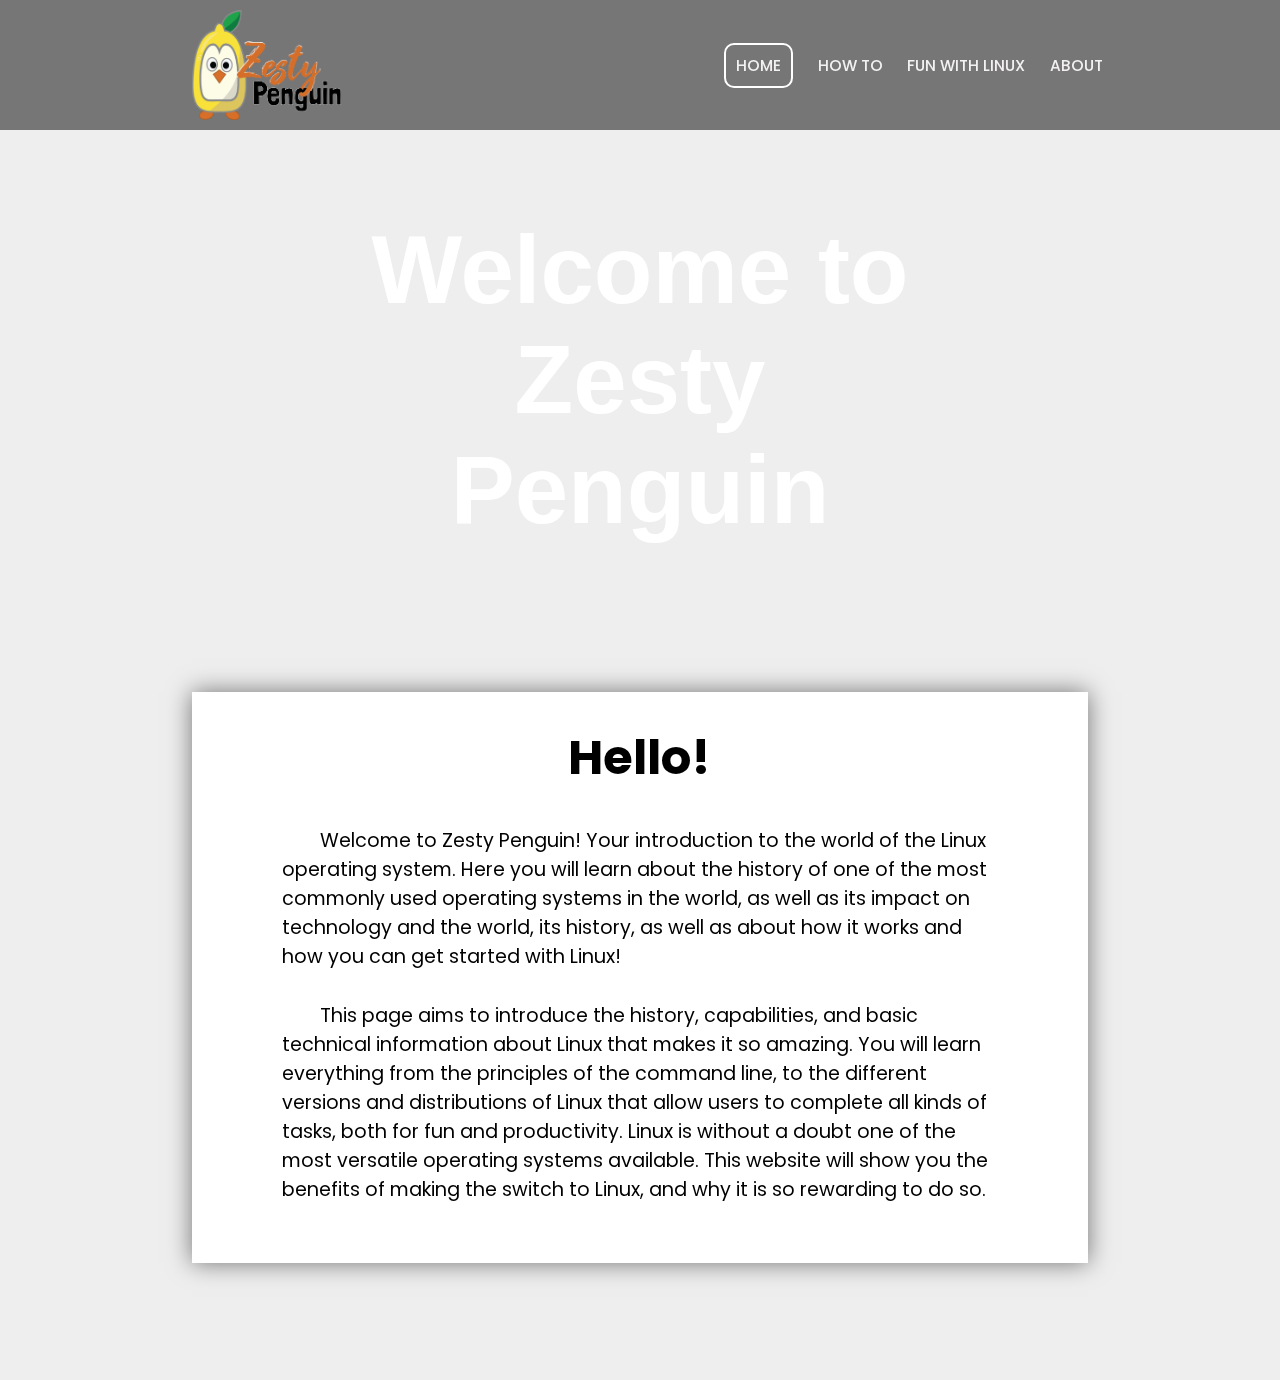
==== Site/pages/index.html @ 9eb009a3 "Add files via upload" ====
<!DOCTYPE html>
<html lang="en">
<head>
    <meta charset="utf-8">
    <title>Zesty Penguin</title>
    <link rel="stylesheet" href="../assets/css/index.css">
    <link href="https://fonts.googleapis.com/css?family=Poppins:400,400i,500,500i,600,600i,700,900" rel="stylesheet">
    <script src="../assets/js/menuhider.js"></script> 
    <script>
        window.onscroll = function(){
            console.log("send help");
            var count = 300;
            var main = document.getElementById('main');
            var x = main.scrollTop;
            console.log(x);
            if (count < x) {
                    document.getElementById(mainText).style.color="blue";
                    console.log("Does this if work");
            }
        }
        
        window.onscroll = function() {scrollFunction()};
        
        function scrollFunction() {
            if (document.body.scrollTop > 20 || document.documentElement.scrollTop > 20) {
                document.getElementById("quickTop").style.display = "block";
                document.getElementById("head").style.display = "none";
            } 
            else {
                document.getElementById("quickTop").style.display = "none";
                document.getElementById("head").style.display = "block";
            }
        }
    
    </script>
</head>
<body>
    <div id="top"></div>
    <header id="stick">
        <div id="head">
            <div id="headColor">
            </div><!-- End of< div for the headColor -->
            <div id="headContent">
                <img src=../assets/images/logo2.png alt="logo" id="logo">
                <div id="navBar" class="topnav">
                    
                    <ul>
                        <li><a href="#" class="active">Home</a></li>
                        <li><a href="#">How To</a></li>                        
                        <li><a href="#">Fun With Linux</a></li>
                        <li><a href="#">About</a></li>
                        <li><a href="javascript:void(0);" class="icon" onclick="menuHider()">&#9776;</a></li>
                    </ul>   
                </div><!-- End of div for the navigation bar -->
            </div><!-- End of div for the headContent -->
        </div><!-- End of div for the head -->       
    </header><!-- End of Header -->
    <div id="hero">
            <div id="heroText">
                <h1>
                    Welcome to Zesty Penguin
                </h1>
            </div>
        </div>
    <div id="back"></div>
    <div id="main">
        <div id="mainText">
        <h1>
            Hello!
        </h1>
        <p>
             Welcome to Zesty Penguin! Your introduction to the world of the Linux operating system. Here you will learn about the history of one of the most commonly used operating systems in the world, as well as its impact on technology and the world, its history, as well as about how it works and how you can get started with Linux!</p>
        <p>
            This page aims to introduce the history, capabilities, and basic technical information about Linux that makes it so amazing. You will learn everything from the principles of the command line, to the different versions and distributions of Linux that allow users to complete all kinds of tasks, both for fun and productivity.
            Linux is without a doubt one of the most versatile operating systems available. This website will show you the benefits of making the switch to Linux, and why it is so rewarding to do so.

        </p>
        </div>
    </div>
    <footer>
        <a id="quickTop" href="#top">&#x2191;</a>
    </footer>
</body>    
</html>
---- Site/assets/css/index.css ----
body {
    margin: 0;
    background: #eeeeee;
}

#stick{
    position: sticky;
    top: 0;
}
#head {
	width: 100%;
    height: 100%;
	margin: 0 auto;
    position: relative;
}
header {   
    height: 130px;
    margin-bottom: 15px;
    z-index: +1;
    margin-bottom: 0px;
    
}
#headColor{
    opacity: .6;
    width: 100%;
    height: 100%;
    background: #272727;
}

#headContent{
    width: 70%;
    left: 0px;
    right: 0px;
    margin: auto;
}

#logo{
    width: 150px;
    height: 110px;
    float: left;
    padding: 10px 0;
    margin-bottom: 0px;
    position: absolute;
    top: 0px;
    bottom: 0px;
    margin-top: auto;
    margin-bottom: auto;
    z-index: +1;
}

#navBar {
    float: right;
    width: 80%;
    padding-left: 40%;
    height: 50px;
    position: absolute;
    top: 0px;
    bottom: 0px;
    margin-top: auto;
    margin-bottom: auto;
}
#navBar ul {
    margin: 0px;
    padding: 0;
    list-style: none;
    
}

#navBar li {
    display: inline-block;
    margin-left: 2%;
    position: relative;
    padding-top: 10px;
    padding-bottom: 10px;
    font-family: 'Poppins', sans-serif;
    font-weight: 500;
    font-size: 1.2em;
    
}

#navBar a {
  color: #f3f1f2;
  text-decoration: none;
  text-transform: uppercase;
  font-size: .8em;
    
}
#navBar .active {
    border-radius: 10px;
    padding-top: 10px;
    padding-bottom: 10px;
    padding-left: 10px;
    padding-right: 10px;
    border: 2px solid white;
}

/*Hides icon for menu hider*/
.topnav .icon {
    display: none;
}

#hero{
    background-image: url(../images/indexbackground.png);
    height:800px;
    width: 100%;
    top: -100px;
    background-attachment: fixed;
    background-position: center;
    background-repeat: no-repeat;
    background-size: cover;
    position: fixed;
    padding: 0px;
    margin: 0px;
    z-index: -1;
    
}
#heroText{
    text-align: center;
    position: absolute;
    top: 60%;
    left: 50%;
    transform: translate(-50%, -50%);
    color: white;
    font-family: sans-serif;
    font-size: 3em;
}
#back{
    background: #eeeeee;
    position: relative;
    width: 100%;
    top: 620px;
    height:630px;
    z-index: -1;
    margin-top: 0px;
}
#main{
    background-color: white;
    width: 70%;
    left: 0px;
    right: 0px;
    margin: auto;
    position: relative;
    top: -100px;
    //height: 600px;
    -moz-box-shadow: 0px 0px 23px 0px rgba(0,0,0,0.52);
    box-shadow: 0px 0px 23px 0px rgba(0,0,0,0.52);
    padding-bottom: 30px;
    
}

#quickLinks ul {
    margin: 0px;
    padding: 0;
    list-style: none;
    
}

#quickLinks li {
    display: inline-block;
    margin-left: 2%;
    position: relative;
    padding-top: 10px;
    padding-bottom: 10px;
    font-family: 'Poppins', sans-serif;
    font-weight: 500;
    font-size: 1.2em;
}

#quickLinks a {
  color: darkgray;
  text-decoration: none;
  text-transform: uppercase;
  font-size: .8em;
    
}


#mainText{
    width: 80%;
    left: 0;
    right: 0;
    margin: auto;
}

#mainText h1{
    text-align: center;
    font-family: 'Poppins', sans-serif;
    font-weight: 700;
    font-size: 3em;
    padding-top: 30px;   
}

#mainText h2{
    font-family: 'Poppins', sans-serif;
    font-weight: 500;
    font-size: 1.2em;
    color: #e37c02;
    padding-bottom: 10px;
    padding-top: 10px;
}

#mainText p{
    font-family: 'Poppins', sans-serif;
    font-weight: 400;
    font-size: 1.2em;
    padding-bottom: 10px;
    text-indent: 2em;
}

#picBox{
    display: inline-block;
}

#pic{
    max-width:25em;
    max-height:20em;
}

#quickTop{
    display:none;
    float:right;
    margin-right:2em;
    padding:1em;
    border:none;
    border-radius: 2em;
    opacity: .6;
    background: #272727;
    color: white;
    position: fixed;
    bottom: 20px;
    right: 30px;
    font-family: 'Poppins', sans-serif;
    font-weight: 500;
    font-size: 1.2em;
    text-decoration: none;
    
}


/*When screen gets smaller than 900px, hide menue navigation links and show menu icon*/
@media screen and (max-width: 900px) {
    .topnav a {display: none;}
    .topnav a.icon {
        float: right;
        display: block;
    }
}

@media screen and (max-width: 900px) {
    .topnav.responsive {position: relative;}
    .topnav.responsive .icon {
        position: absolute;
        right: 0px;
        top: 0px;
    }
    .topnav.responsive li {
        float: none;
        display: block;
        text-align: left;
    }
}
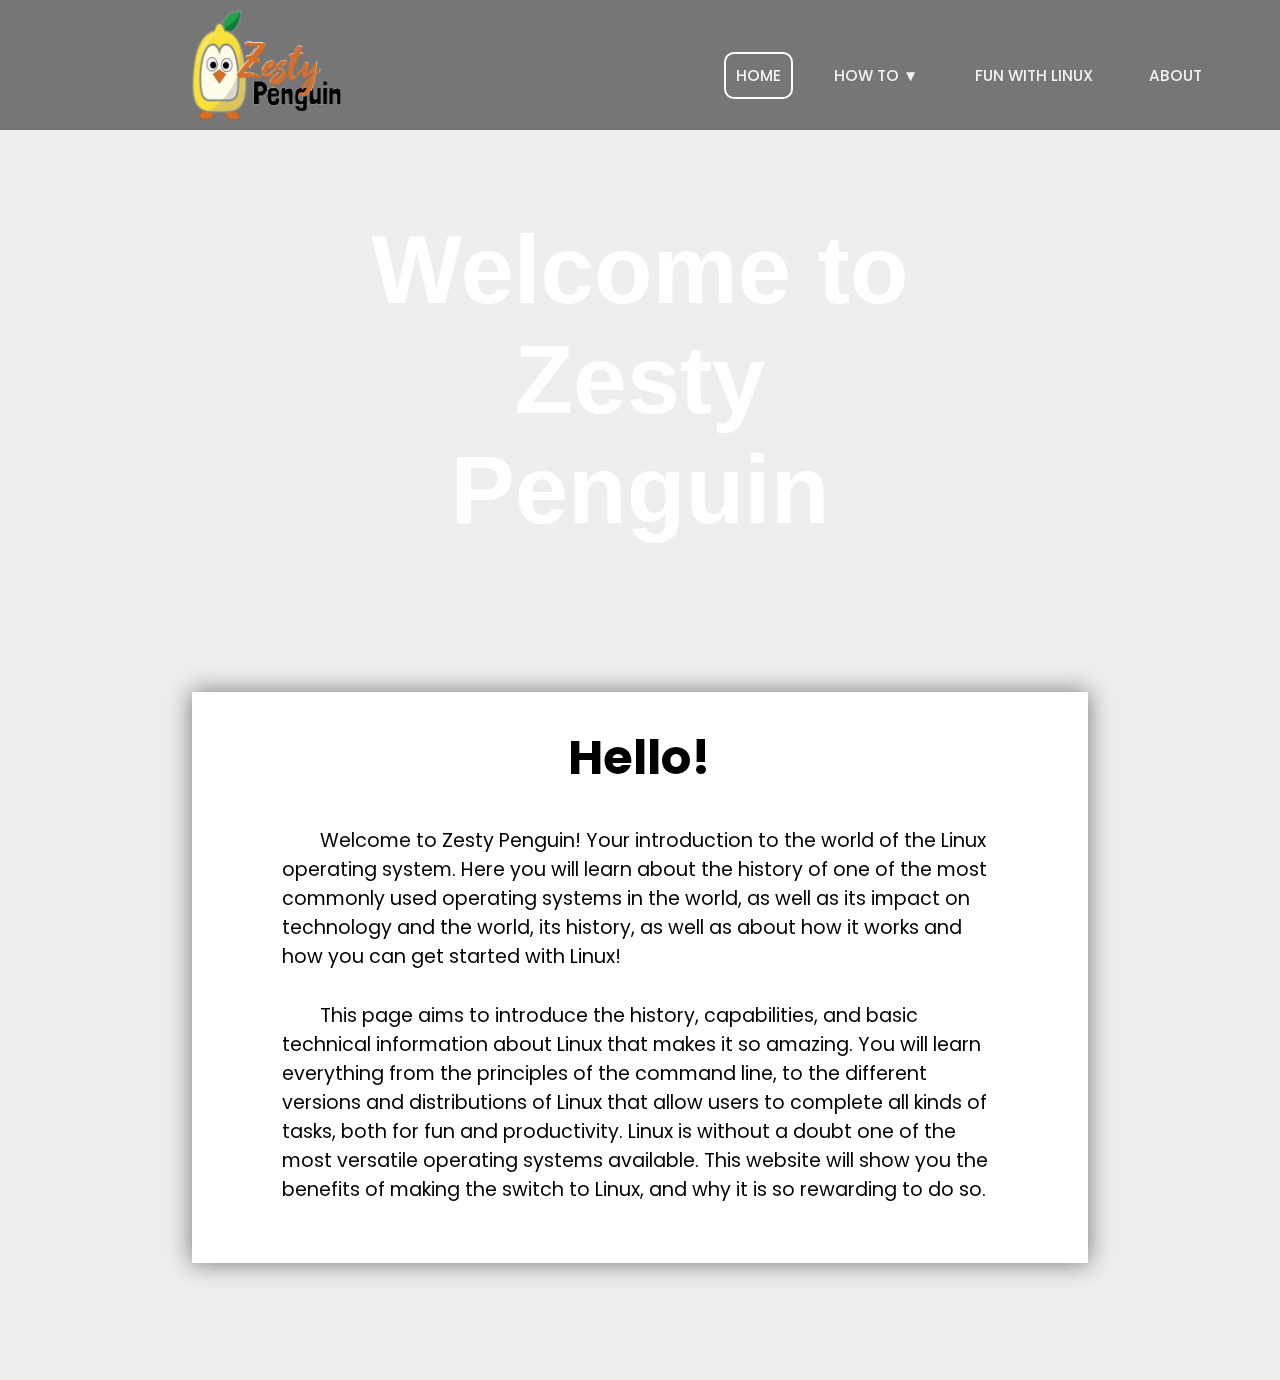
==== commit afe7144f: "Add files via upload" ====
--- a/Site/pages/index.html
+++ b/Site/pages/index.html
@@ -6,6 +6,7 @@
     <link rel="stylesheet" href="../assets/css/index.css">
     <link href="https://fonts.googleapis.com/css?family=Poppins:400,400i,500,500i,600,600i,700,900" rel="stylesheet">
     <script src="../assets/js/menuhider.js"></script> 
+    <script src="../assets/js/dropdown.js"></script> 
     <script>
         window.onscroll = function(){
             console.log("send help");
@@ -24,18 +25,48 @@
         function scrollFunction() {
             if (document.body.scrollTop > 20 || document.documentElement.scrollTop > 20) {
                 document.getElementById("quickTop").style.display = "block";
-                document.getElementById("head").style.display = "none";
+                document.getElementById("head").style.backgroundColor = "white";
+                document.getElementById("headColor").style.opacity = 0;
+                document.getElementById("head").style.borderBottom= "solid"; 
+                document.getElementById("head").style.borderColor = "orange";
+                
+                var list = document.getElementsByTagName("UL")[0];
+                
+                
+                var listArray = list.getElementsByTagName("A");
+                
+                for( var i = 0; i < listArray.length; i++){
+                    
+                   listArray[i].style.color = "black";
+                    
+                    if(listArray[i].matches('.active')){
+                        listArray[i].style.borderColor = "black";
+                    }//end if statement
+                }//End for loop
             } 
             else {
                 document.getElementById("quickTop").style.display = "none";
-                document.getElementById("head").style.display = "block";
+                document.getElementById("head").style.background = "none";
+                document.getElementById("head").style.border= "none";
+                document.getElementById("head").style.backgroundColor = "";
+                document.getElementById("headColor").style.opacity = 0.6;  
+                
+                var list = document.getElementsByTagName("UL")[0];
+                var listArray = list.getElementsByTagName("A");
+                
+                for( var i = 0; i < listArray.length; i++){
+                    
+                    listArray[i].style.color = "white";
+                    if(listArray[i].matches('.active')){
+                        listArray[i].style.borderColor = "white";
+                    }//end if statement
+                }//end for loop
             }
         }
-    
     </script>
 </head>
 <body>
-    <div id="top"></div>
+<div id="top"></div>
     <header id="stick">
         <div id="head">
             <div id="headColor">
@@ -43,10 +74,17 @@
             <div id="headContent">
                 <img src=../assets/images/logo2.png alt="logo" id="logo">
                 <div id="navBar" class="topnav">
-                    
                     <ul>
-                        <li><a href="#" class="active">Home</a></li>
-                        <li><a href="#">How To</a></li>                        
+                        <li><a href="index.php" class="active">Home</a></li>
+                        <li class="dropdown">
+                            <a href="javascript:void(0)" class="dropbtn" onclick="myFunction()">How To &#9660;</a>
+                            <div class="dropdown-content" id="myDropdown">
+                              <a href="linuxcommands.php">Linux Commands</a>
+                              <a href="linuxinstall.php">Linux Installation</a>
+                              <a href="applications.php">Installing Apps</a>
+                              <a href="#">Running VMware</a>
+                            </div>
+                          </li>
                         <li><a href="#">Fun With Linux</a></li>
                         <li><a href="#">About</a></li>
                         <li><a href="javascript:void(0);" class="icon" onclick="menuHider()">&#9776;</a></li>
--- a/Site/assets/css/index.css
+++ b/Site/assets/css/index.css
@@ -18,8 +18,15 @@
     margin-bottom: 15px;
     z-index: +1;
     margin-bottom: 0px;
-    
-}
+}
+
+.qlink:target{
+    content:"";
+    display: block;
+    height: 130px;
+    margin: -130px 0 0;
+}
+
 #headColor{
     opacity: .6;
     width: 100%;
@@ -74,8 +81,7 @@
     padding-bottom: 10px;
     font-family: 'Poppins', sans-serif;
     font-weight: 500;
-    font-size: 1.2em;
-    
+    font-size: 1.2em;   
 }
 
 #navBar a {
@@ -98,6 +104,45 @@
 .topnav .icon {
     display: none;
 }
+
+li a, .dropbtn {
+    display: inline-block;
+    text-align: center;
+    padding: 14px 16px;
+    text-decoration: none;
+}
+
+li a:hover, .dropdown:hover .dropbtn {
+    border-radius: 10px;
+    background-color: #e7aa48;
+    color: dimgray !important;
+}
+
+li.dropdown {
+    display: inline-block;
+}
+
+.dropdown-content {
+    display: none;
+    position: absolute;
+    background-color: #f9f9f9;
+    min-width: 160px;
+    box-shadow: 0px 8px 16px 0px rgba(0,0,0,0.2);
+}
+
+.dropdown-content a {
+    color: dimgray !important;
+    padding: 12px 16px;
+    text-decoration: none;
+    display: block;
+    text-align: left;
+}
+
+.dropdown-content a:hover{
+    background-color: #f1f1f1;
+}
+
+.show {display:block;}
 
 #hero{
     background-image: url(../images/indexbackground.png);
@@ -222,7 +267,7 @@
     margin-right:2em;
     padding:1em;
     border:none;
-    border-radius: 2em;
+    border-radius: 10px;
     opacity: .6;
     background: #272727;
     color: white;
@@ -253,7 +298,7 @@
         right: 0px;
         top: 0px;
     }
-    .topnav.responsive li {
+    .topnav.responsive a {
         float: none;
         display: block;
         text-align: left;
